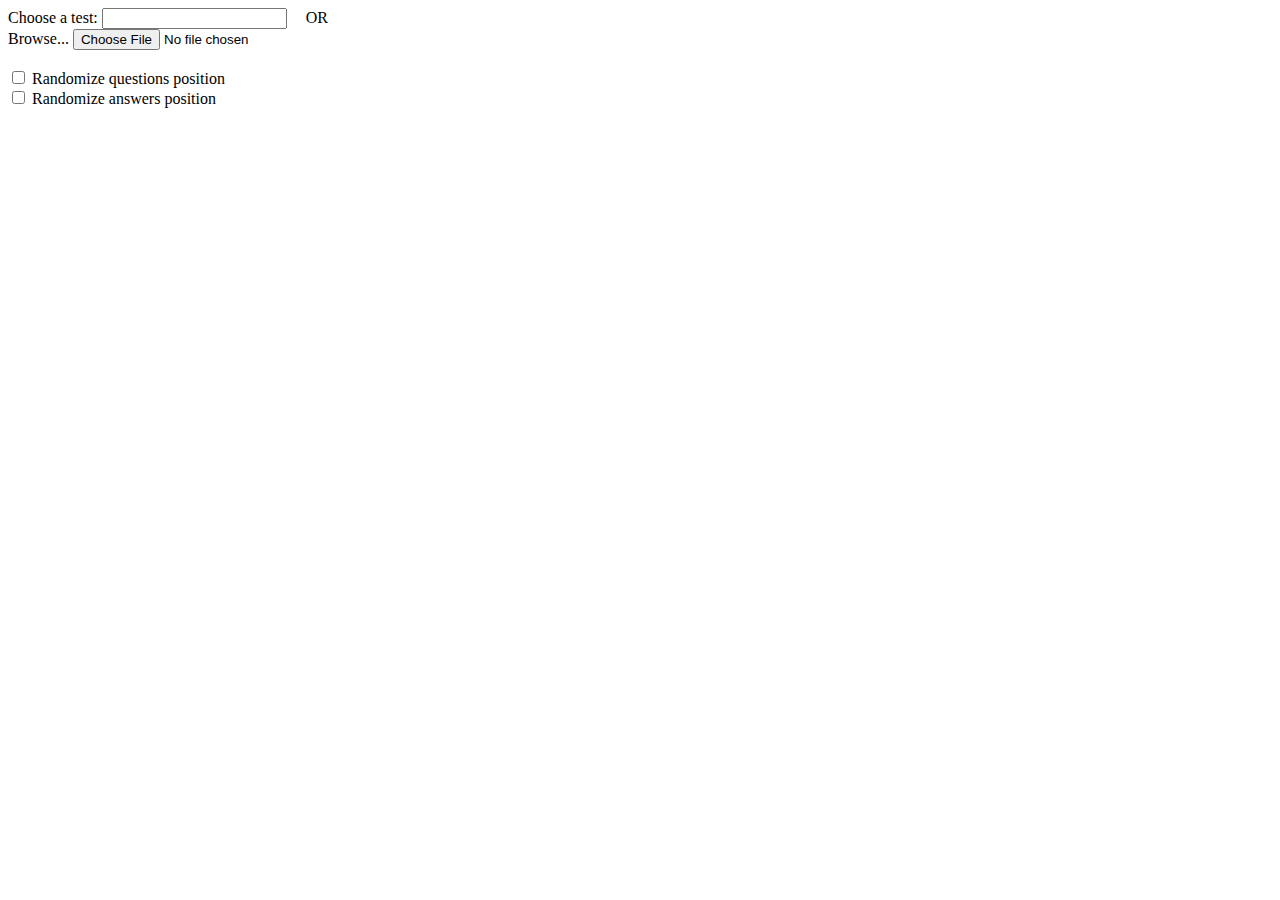
==== web/index.html @ ccc90d92 "web: dark mode" ====
<!DOCTYPE html>
<html>
  <head>
    <meta charset="UTF-8">
    <meta name="viewport" content="width=device-width, initial-scale=1.0">
    <link rel="icon" type="image/png" sizes="32x32" href="/images/favicon32.png">
    <link rel="icon" type="image/png" sizes="16x16" href="/images/favicon32.png">
    <title>Mionly</title>
    <script type="text/javascript" src="/js/theme_switcher.js"></script>
    <!-- <script type="text/javascript" src="/js/restriction.js"></script> -->
    <link rel="stylesheet" type="text/css" href="/css/base.css">
    <link rel="stylesheet" type="text/css" href="/css/index.css">
    <link rel="stylesheet" type="text/css" href="/css/file_dialog.css">
    <script type="text/javascript" src="/js/index.js"></script>
    <!-- <link rel="stylesheet" type="text/css" href="/css/restriction.css"> -->
  </head>
  <body>
    <span>
      <label for="chosen_test">Choose a test:</label>
      <input type="text" list="test_list" id="chosen_test">
      <span style="margin-left: 15px; margin-right: 15px;">OR</span>
      <div class="file-input-container">
        <label for="file_input" class="file-label">Browse...</label>
        <input type="file" accept=".mionly" id="file_input" class="file-input" onchange="uploadAndStart()">
      </div>
    </span><br>

    <datalist id="test_list"></datalist>
    <input id="randomize_rounds_checkbox" type="checkbox">
    <label for="randomize_rounds_checkbox">Randomize questions position</label><br>
    <input id="randomize_answers_checkbox" type="checkbox">
    <label for="randomize_answers_checkbox">Randomize answers position</label>
    <br><br>
    <div class="theme-icon" style="width: 64px; height: 64px;" onclick="toggleTheme()"></div>
  </body>
</html>
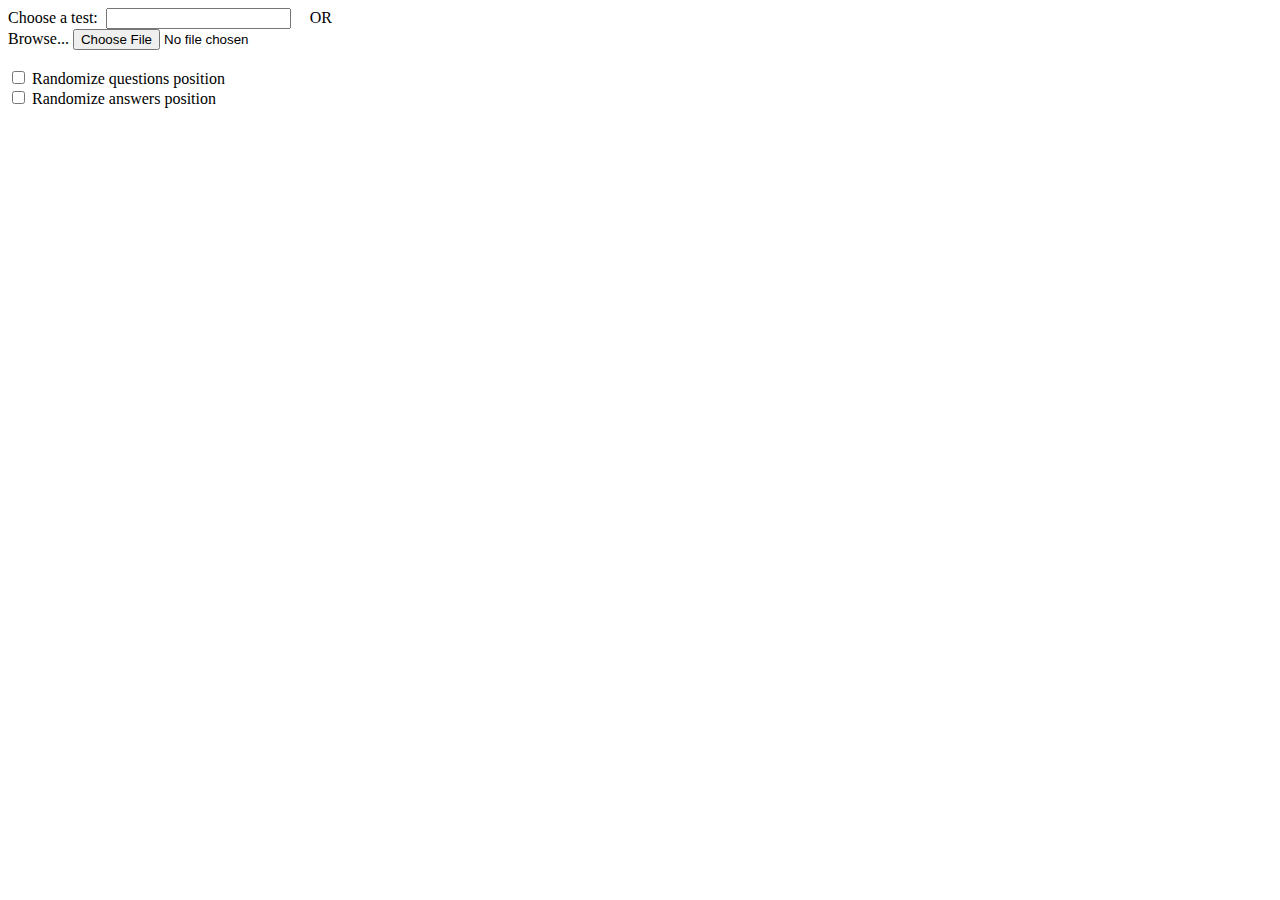
==== commit db296145: "a lot of fixes for web" ====
--- a/web/index.html
+++ b/web/index.html
@@ -17,7 +17,7 @@
   <body>
     <span>
       <label for="chosen_test">Choose a test:</label>
-      <input type="text" list="test_list" id="chosen_test">
+      <input type="text" list="test_list" id="chosen_test" style="margin-left: 4px;">
       <span style="margin-left: 15px; margin-right: 15px;">OR</span>
       <div class="file-input-container">
         <label for="file_input" class="file-label">Browse...</label>
